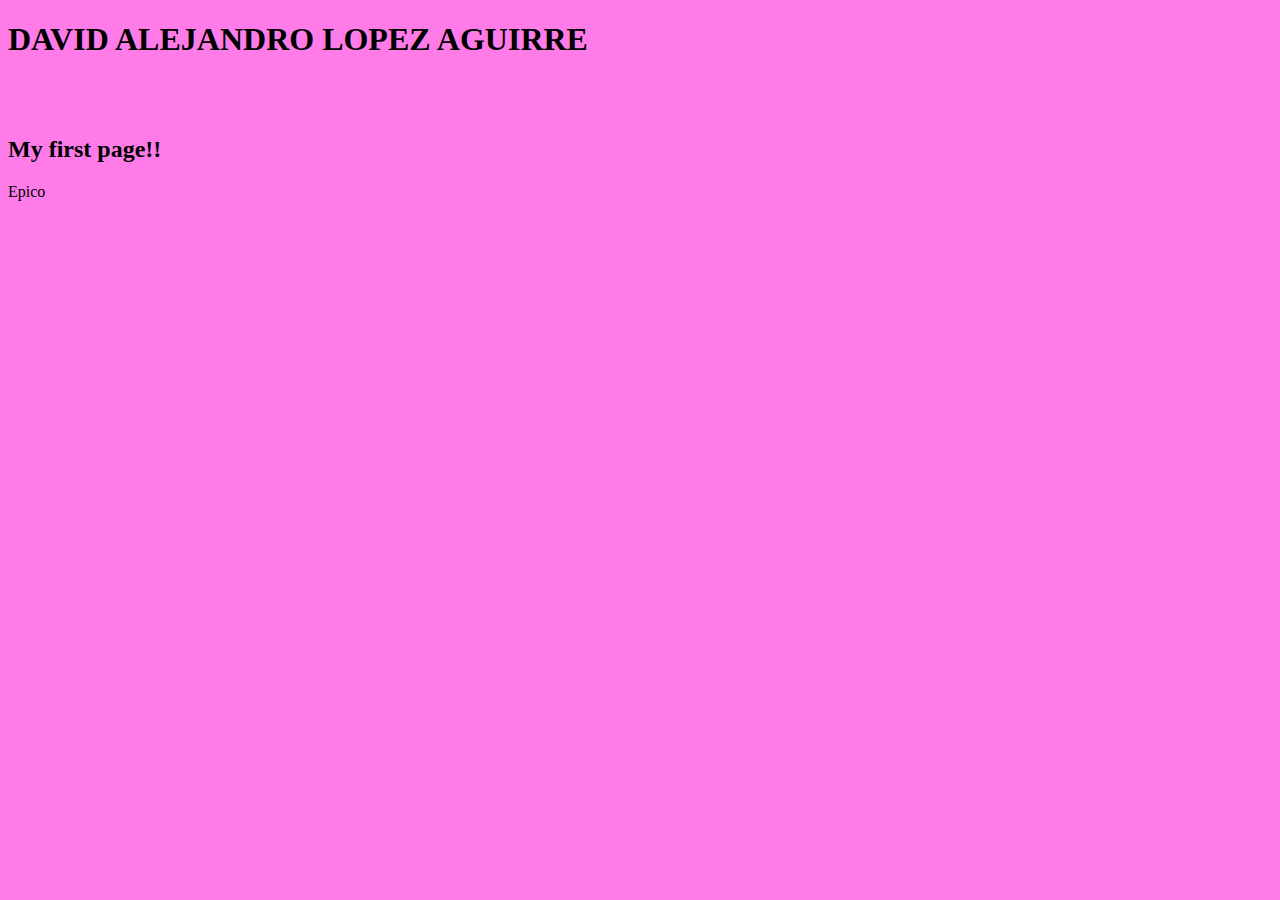
==== index.html @ 26d16eb3 "Primer html" ====
<!DOCTYPE html>
<html>
<head>
	<meta charset="utf-8">
	<title> My First Page!</title>
</head>
<body style="background-color:#FF7BE8;">
	<h1>DAVID ALEJANDRO LOPEZ AGUIRRE</h1>
	<BR></BR>

		<H2>My first page!!</H2>


<tr>Epico</tr>
</body>
</html>
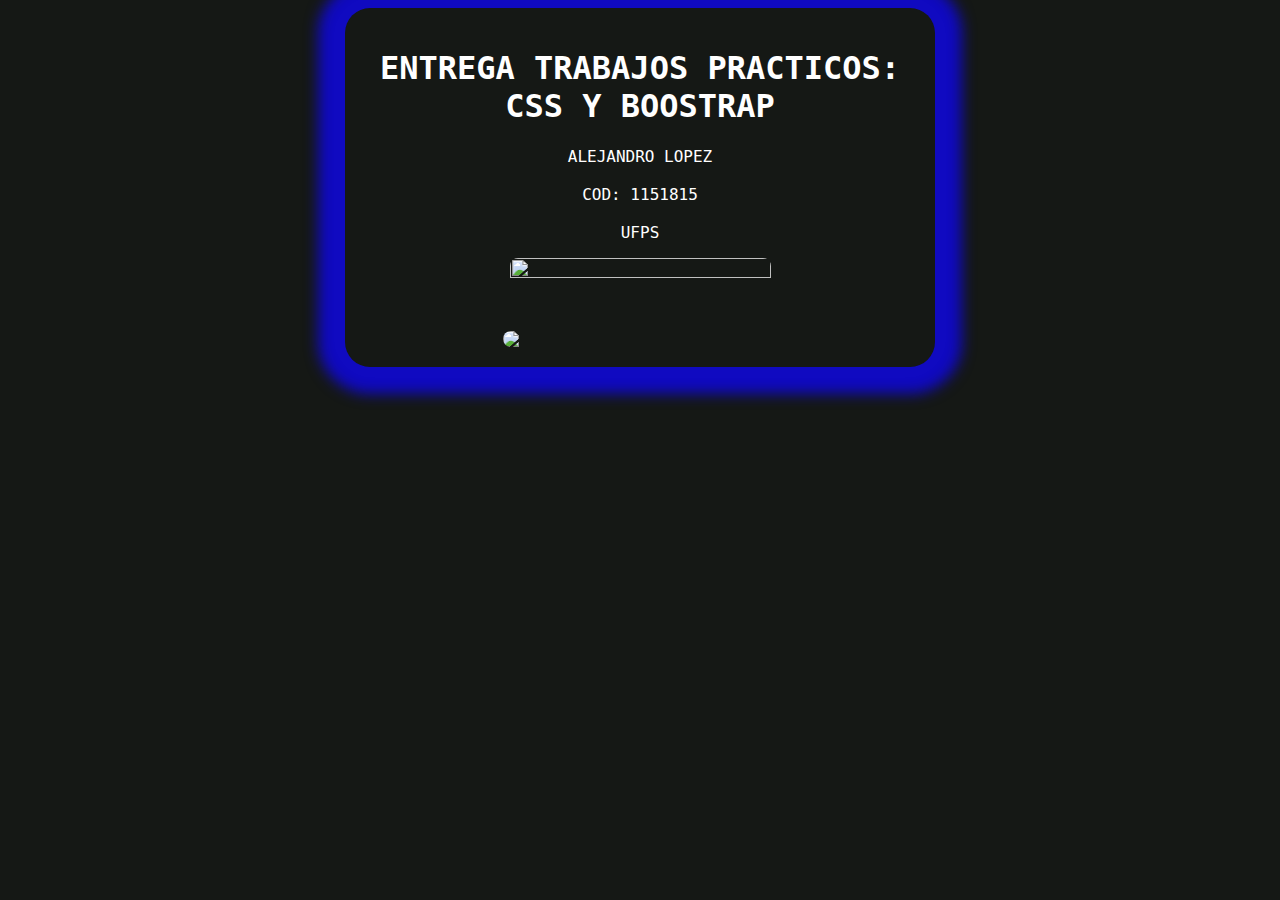
==== commit a59b8014: "Ejercicios WEB" ====
--- a/index.html
+++ b/index.html
@@ -1,16 +1,34 @@
 <!DOCTYPE html>
 <html>
 <head>
-	<meta charset="utf-8">
-	<title> My First Page!</title>
+<link href="css/Style.css" rel="stylesheet" type="text/css">
 </head>
-<body style="background-color:#FF7BE8;">
-	<h1>DAVID ALEJANDRO LOPEZ AGUIRRE</h1>
-	<BR></BR>
 
-		<H2>My first page!!</H2>
+<body  align="center" id="night"  >
+	<div class="form-area" style="css/Style.css">
+	<form id="rcorners1">
+		<div id="rcorners2">
 
+<h1 align="center" id="night"  >ENTREGA TRABAJOS PRACTICOS: CSS Y BOOSTRAP</h1>
+<p align="center" id="night" >ALEJANDRO LOPEZ  <br>
+	<br>
+COD: 1151815 
+<br>
+<br>UFPS</p>
+<!--<img src="https://thumbs.gfycat.com/DeliriousLeadingAmericanwirehair-size_restricted.gif" alt="viral">
+ <p id="night" >EJERCICIOS</p>
+ <p> ESCOGER <BR></BR> <p>
+ <ul> -->
 
-<tr>Epico</tr>
+<a href="ejercicio boostrap/Trabajo de WEB/indexm.html"> <img src="https://www.mundodeportivo.com/r/GODO/MD/p5/ContraPortada/Imagenes/2018/06/10/Recortada/img_ironda_20180515-103754_imagenes_md_otras_fuentes_logotipo_fifa2018_russia-k26D-U45388645IiD-980x554@MundoDeportivo-Web.jpg" width="261" height="35" alt=""></a>
+<br>
+<br>
+<a href="practica css/index.html"> <img src="https://www.cinemascomics.com/wp-content/uploads/2020/06/iron-man-gemas-del-infinito-endgame-960x720.jpg"></a>
+
+ </ul>
+
+	 </div>
+	 </form>
+</div>
 </body>
-</html> +</html>
--- a/css/Style.css
+++ b/css/Style.css
@@ -0,0 +1,35 @@
+
+body {
+	background-color: #151815;
+}
+#rcorners2 {
+  border-radius: 25px;
+  background: #151815;
+  padding: 20px;
+  width: 550px;
+ box-shadow: 0 0 10pt 20pt #100AC1;
+margin: 0 auto;
+}
+#night{
+	color: #ffffff;
+	  font-family: "Lucida Console", Monospace ,cursive;
+}
+
+h1.ufps {
+	outline-style: ridge;
+	outline-color: red;
+  background-color: #ffffff;
+	color: #000000;
+	  font-family: "Helvética", Monospace ,cursive;
+		href:"https://ww2.ufps.edu.co/";
+}
+img {
+  border-radius: 8px;
+	max-width: 50%;
+	display: block;
+  margin-left: auto;
+  margin-right: auto;
+height: auto;
+center
+}
+
